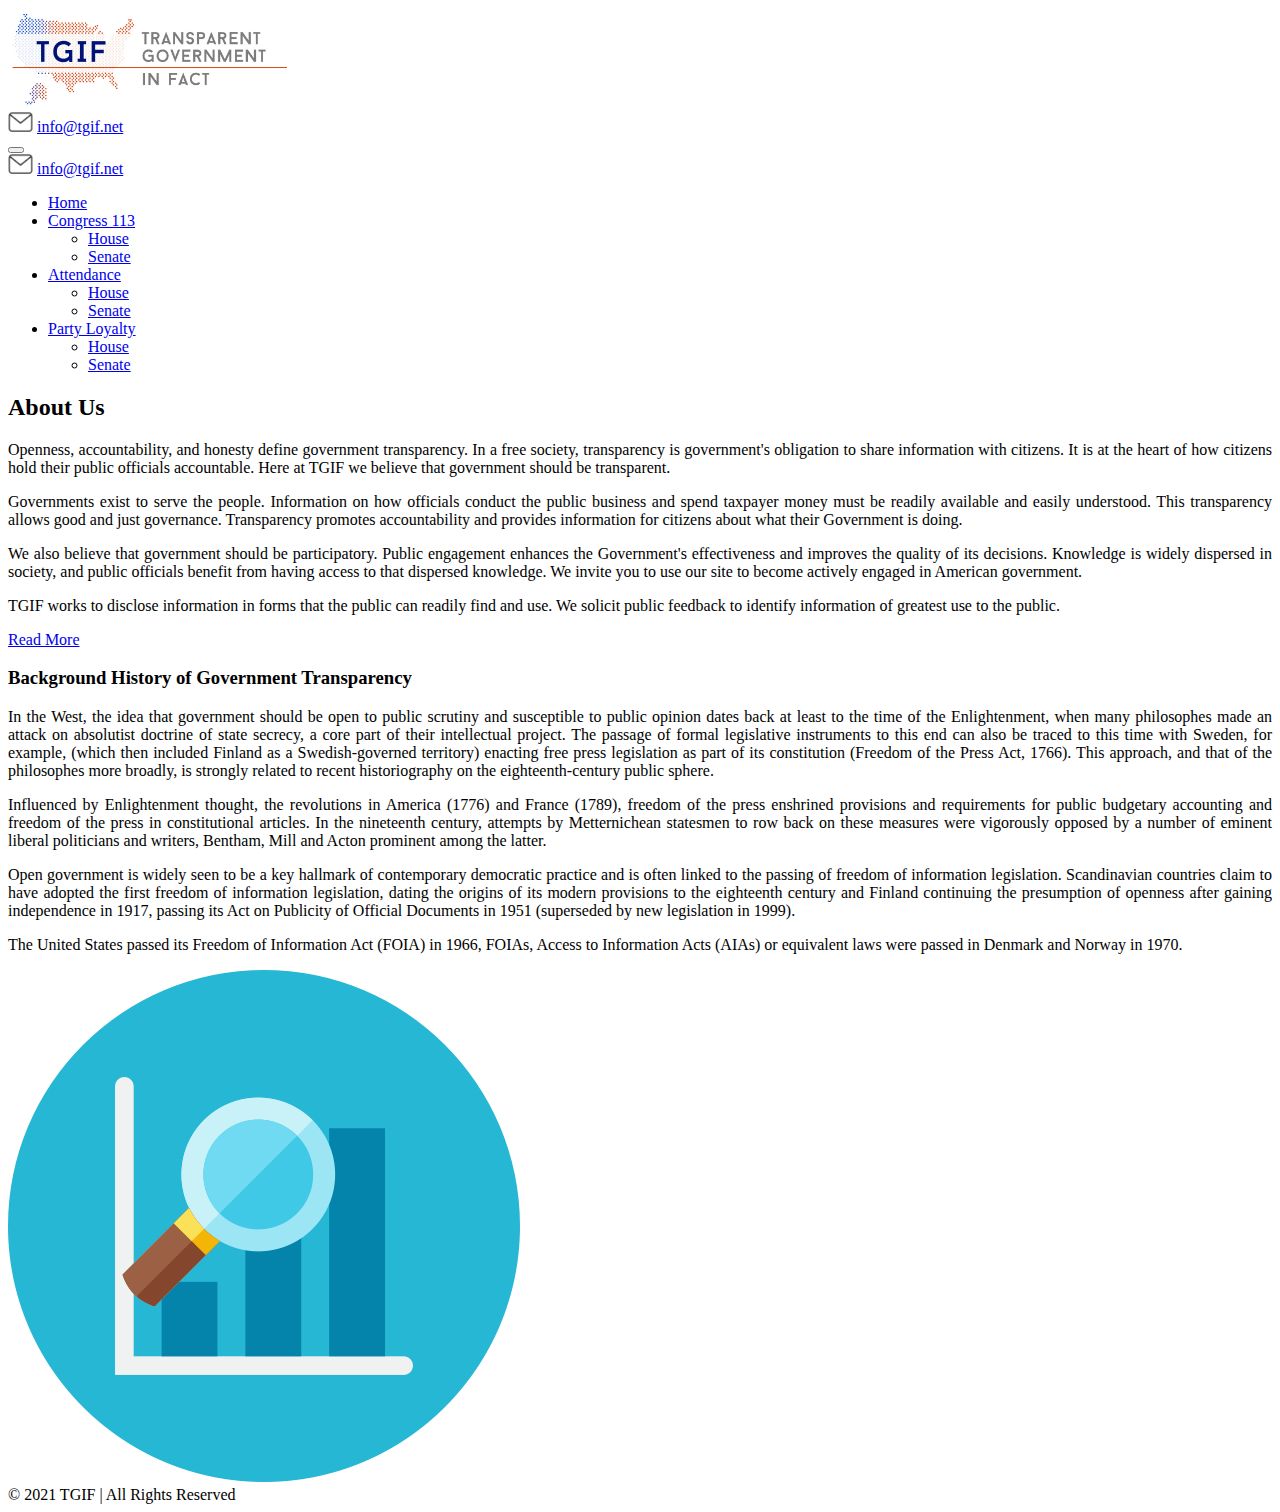
==== index.html @ 0b547671 "First commit" ====
<!DOCTYPE html>
<html lang="en">
<head>
    <meta charset="UTF-8">
    <meta http-equiv="X-UA-Compatible" content="IE=edge">
    <meta name="viewport" content="width=device-width, initial-scale=1.0">
    <link href="https://cdn.jsdelivr.net/npm/bootstrap@5.0.2/dist/css/bootstrap.min.css" rel="stylesheet" integrity="sha384-EVSTQN3/azprG1Anm3QDgpJLIm9Nao0Yz1ztcQTwFspd3yD65VohhpuuCOmLASjC" crossorigin="anonymous">
    <link rel="stylesheet" href="./styles/styles.css">
    <link rel="icon" type="image/png" href="./assets/favicon.png"/>
    <title>Transparent Government In Fact</title>
</head>
<body class="vh-100" id="body">
    <!-- <div class="loader d-flex justify-content-center align-items-center" id="preloader">
        <img src="./assets/great-seal.png" alt="">
    </div> -->
    <header>
        <div class="container-fluid">
            <div class="d-flex justify-content-center justify-content-sm-between align-items-center px-5 py-2">
                <div>
                    <img src="./assets/logo.jpg" alt="TGIF Logo" class="header-logo">
                </div>
                <div class="d-none d-sm-block">
                    <img src="./assets/envelope.png" alt="Envelope Icon" class="header-icon">
                    <a href="mailto:info@tgif.net">info@tgif.net</a>
                </div>
            </div>
        </div>
        <nav class="navbar navbar-expand-sm navbar-light bg-light px-4">
            <div class="container-fluid">
                <button class="navbar-toggler" type="button" data-bs-toggle="collapse" data-bs-target="#navbarSupportedContent"
                aria-controls="navbarSupportedContent" aria-expanded="false" aria-label="Toggle navigation">
                    <span class="navbar-toggler-icon"></span>
                </button>
                <div class="d-sm-none">
                    <img src="./assets/envelope.png" alt="Envelope Icon" class="header-icon">
                    <a href="mailto:info@tgif.net">info@tgif.net</a>
                </div>
                <div class="collapse navbar-collapse" id="navbarSupportedContent">
                    <ul class="navbar-nav me-auto mb-2 mb-lg-0">
                        <li class="nav-item">
                            <a class="nav-link active" aria-current="page" href="#">Home</a>
                        </li>
                        <li class="nav-item dropdown">
                            <a class="nav-link dropdown-toggle" href="#" id="navbarDropdown" role="button" data-bs-toggle="dropdown"
                            aria-expanded="false">
                            Congress 113
                            </a>
                            <ul class="dropdown-menu" aria-labelledby="navbarDropdown">
                                <li><a class="dropdown-item" href="./pages/house.html">House</a></li>
                                <li><a class="dropdown-item" href="./pages/senate.html">Senate</a></li>
                            </ul>
                        </li>
                        <li class="nav-item dropdown">
                            <a class="nav-link dropdown-toggle" href="#" id="navbarDropdown" role="button" data-bs-toggle="dropdown"
                            aria-expanded="false">
                            Attendance
                            </a>
                            <ul class="dropdown-menu" aria-labelledby="navbarDropdown">
                                <li><a class="dropdown-item" href="./pages/attendance-house.html">House</a></li>
                                <li><a class="dropdown-item" href="./pages/attendance-senate.html">Senate</a></li>
                            </ul>
                        </li>
                        <li class="nav-item dropdown">
                            <a class="nav-link dropdown-toggle" href="#" id="navbarDropdown" role="button" data-bs-toggle="dropdown"
                            aria-expanded="false">
                            Party Loyalty
                            </a>
                            <ul class="dropdown-menu" aria-labelledby="navbarDropdown">
                                <li><a class="dropdown-item" href="./pages/loyalty-house.html">House</a></li>
                                <li><a class="dropdown-item" href="./pages/loyalty-senate.html">Senate</a></li>
                            </ul>
                        </li>
                    </ul>
                </div>
            </div>
        </nav>
    </header>
    <main class="container pt-1 pb-5 mb-5" id="main">
        <!-- <div class="d-flex justify-content-end mb-5" id="hola">
            <img src="./assets/z-out.png" alt="" class="icon ms-2" id="less">
            <img src="./assets/z-in.png" alt="" class="icon ms-2" id="more">
            <img src="./assets/moon.png" alt="" class="icon ms-3" id="mode">
        </div> -->
        <div class="row">
            <div class="col-12 col-lg-8">
                <h2 id="foto">About Us</h2>
                <p>
                    Openness, accountability, and honesty define government transparency. In a free society, transparency is government's obligation to share information with citizens. It is at the heart of how citizens hold their public officials accountable. Here at TGIF we believe that government should be transparent.
                </p>
                <p>
                    Governments exist to serve the people. Information on how officials conduct the public business and spend taxpayer money must be readily available and easily understood. This transparency allows good and just governance. Transparency promotes accountability and provides information for citizens about what their Government is doing.
                </p>
                <p>
                    We also believe that government should be participatory. Public engagement enhances the Government's effectiveness and improves the quality of its decisions. Knowledge is widely dispersed in society, and public officials benefit from having access to that dispersed knowledge. We invite you to use our site to become actively engaged in American government.
                </p>
                <p>
                    TGIF works to disclose information in forms that the public can readily find and use. We solicit public feedback to identify information of greatest use to the public.
                </p>

                <a class="btn btn-outline-primary btn-sm" data-bs-toggle="collapse" href="#moreInfo" role="button" aria-expanded="false" aria-controls="collapseExample" id="rm-button">Read More</a>

                <div class="collapse my-5" id="moreInfo">
                    <h3>Background History of Government Transparency</h3>
                    <p>
                        In the West, the idea that government should be open to public scrutiny and susceptible to public opinion dates back at least to the time of the Enlightenment, when many philosophes made an attack on absolutist doctrine of state secrecy, a core part of their intellectual project. The passage of formal legislative instruments to this end can also be traced to this time with Sweden, for example, (which then included Finland as a Swedish-governed territory) enacting free press legislation as part of its constitution (Freedom of the Press Act, 1766). This approach, and that of the philosophes more broadly, is strongly related to recent historiography on the eighteenth-century public sphere.
                    </p>
                    <p>
                        Influenced by Enlightenment thought, the revolutions in America (1776) and France (1789), freedom of the press enshrined provisions and requirements for public budgetary accounting and freedom of the press in constitutional articles. In the nineteenth century, attempts by Metternichean statesmen to row back on these measures were vigorously opposed by a number of eminent liberal politicians and writers, Bentham, Mill and Acton prominent among the latter.
                    </p>
                    <p>
                        Open government is widely seen to be a key hallmark of contemporary democratic practice and is often linked to the passing of freedom of information legislation. Scandinavian countries claim to have adopted the first freedom of information legislation, dating the origins of its modern provisions to the eighteenth century and Finland continuing the presumption of openness after gaining independence in 1917, passing its Act on Publicity of Official Documents in 1951 (superseded by new legislation in 1999).
                    </p>

                    <p>
                        The United States passed its Freedom of Information Act (FOIA) in 1966, FOIAs, Access to Information Acts (AIAs) or equivalent laws were passed in Denmark and Norway in 1970.
                    </p>
                </div>
            </div>
            <div class="d-none d-lg-block col-4 pt-5">
                <img src="./assets/lupa.png" alt="" class="img-fluid ps-5">
            </div>
    </main>
    <footer class="container-fluid bg-dark d-flex justify-content-center py-3">
        <span class="text-white">&copy; 2021 TGIF | All Rights Reserved</span>
    </footer>
    <script src="https://cdn.jsdelivr.net/npm/bootstrap@5.0.2/dist/js/bootstrap.bundle.min.js" integrity="sha384-MrcW6ZMFYlzcLA8Nl+NtUVF0sA7MsXsP1UyJoMp4YLEuNSfAP+JcXn/tWtIaxVXM" crossorigin="anonymous"></script>
    <script src="./js/main.js"></script>
</body>
</html>
---- styles/styles.css ----
.header-logo{
    height: 100px;
}
.header-icon{
    width: 25px;
}
.first{
    width: 30%;
}
th{
    width: calc(70%/4);
}
p{
    text-align: justify;
}

.icon{
    width: 40px;
    cursor: pointer;
}

.red{
    background-color: red;
}
th{
    position: sticky;
    top: 0;
}

.loader{
    width: 100vw;
    height: 100vh;
    background-color: white;
    position: fixed;
    z-index: 100;
}

#preloader img{
    width: 20vw;
    /* transform: matrix(); */
}
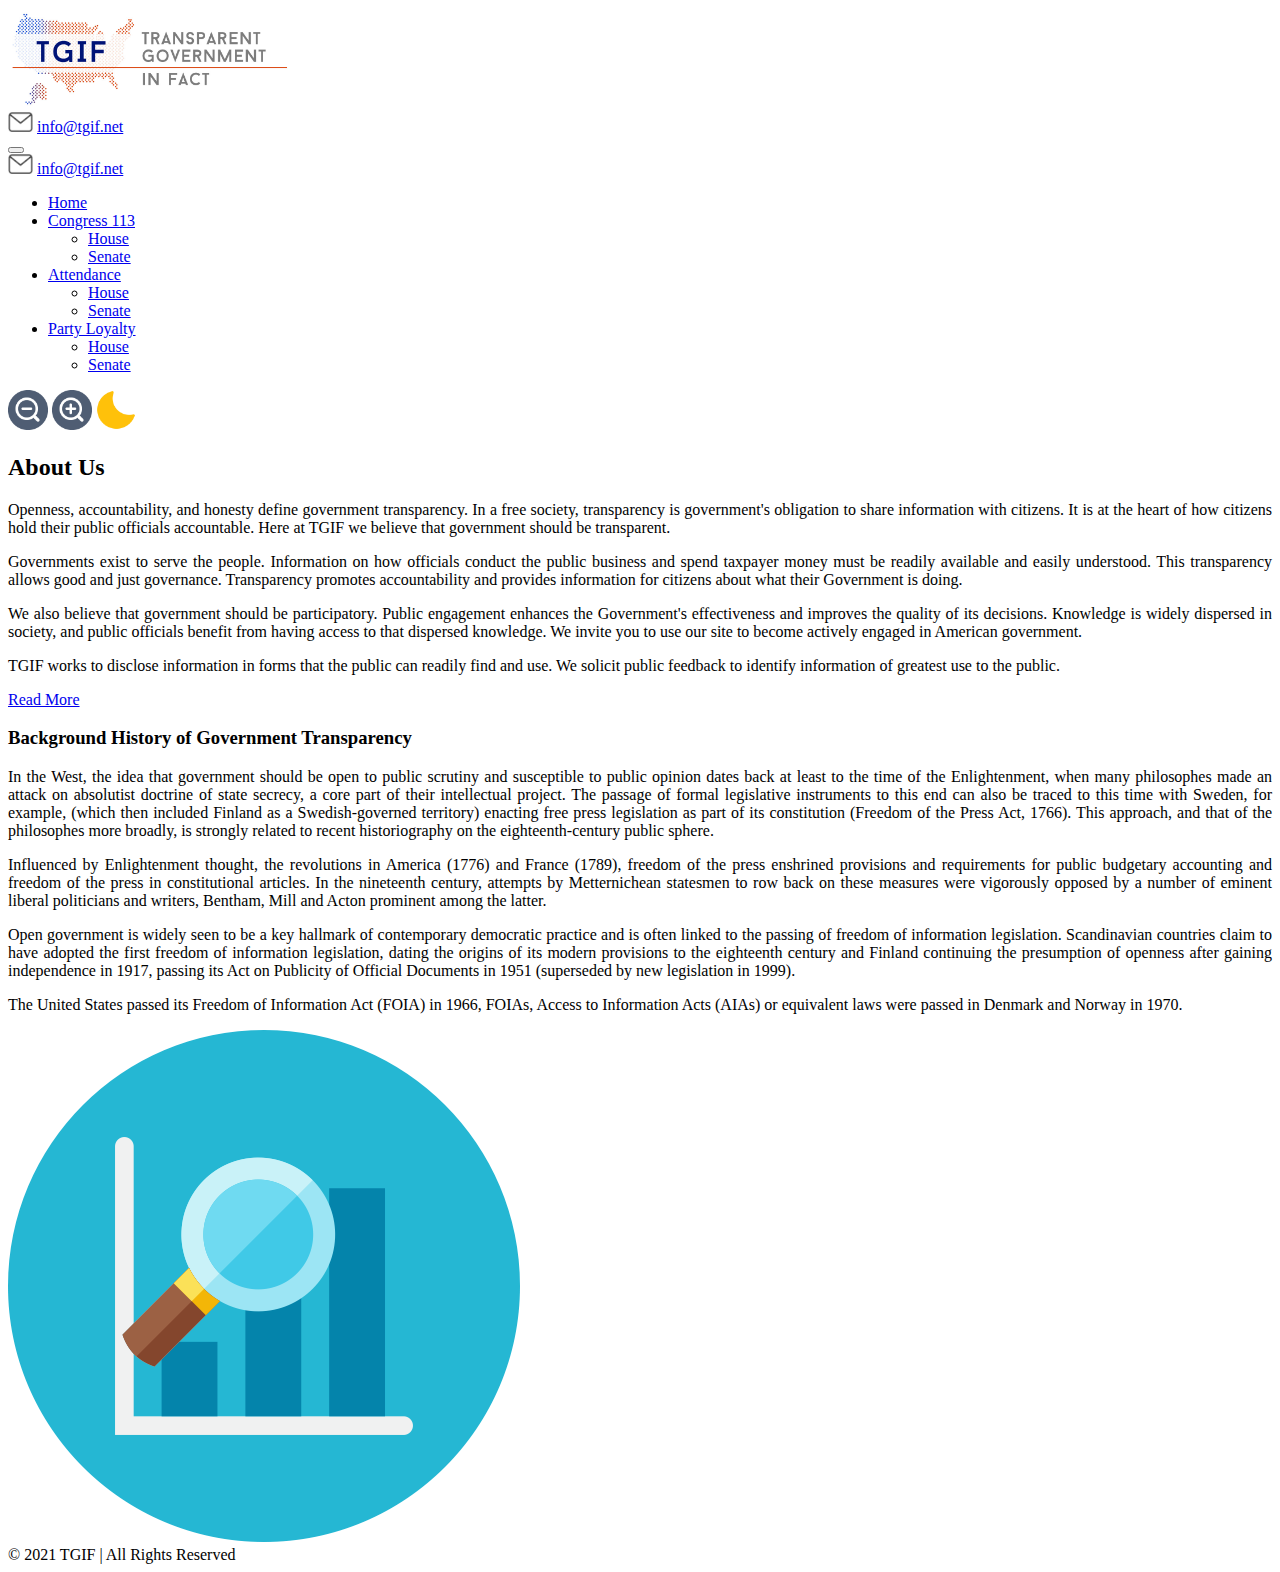
==== commit e9587447: "pequeños ajustes" ====
--- a/index.html
+++ b/index.html
@@ -10,9 +10,6 @@
     <title>Transparent Government In Fact</title>
 </head>
 <body class="vh-100" id="body">
-    <!-- <div class="loader d-flex justify-content-center align-items-center" id="preloader">
-        <img src="./assets/great-seal.png" alt="">
-    </div> -->
     <header>
         <div class="container-fluid">
             <div class="d-flex justify-content-center justify-content-sm-between align-items-center px-5 py-2">
@@ -76,11 +73,11 @@
         </nav>
     </header>
     <main class="container pt-1 pb-5 mb-5" id="main">
-        <!-- <div class="d-flex justify-content-end mb-5" id="hola">
+        <div class="d-flex justify-content-end mb-5" id="hola">
             <img src="./assets/z-out.png" alt="" class="icon ms-2" id="less">
             <img src="./assets/z-in.png" alt="" class="icon ms-2" id="more">
             <img src="./assets/moon.png" alt="" class="icon ms-3" id="mode">
-        </div> -->
+        </div>
         <div class="row">
             <div class="col-12 col-lg-8">
                 <h2 id="foto">About Us</h2>
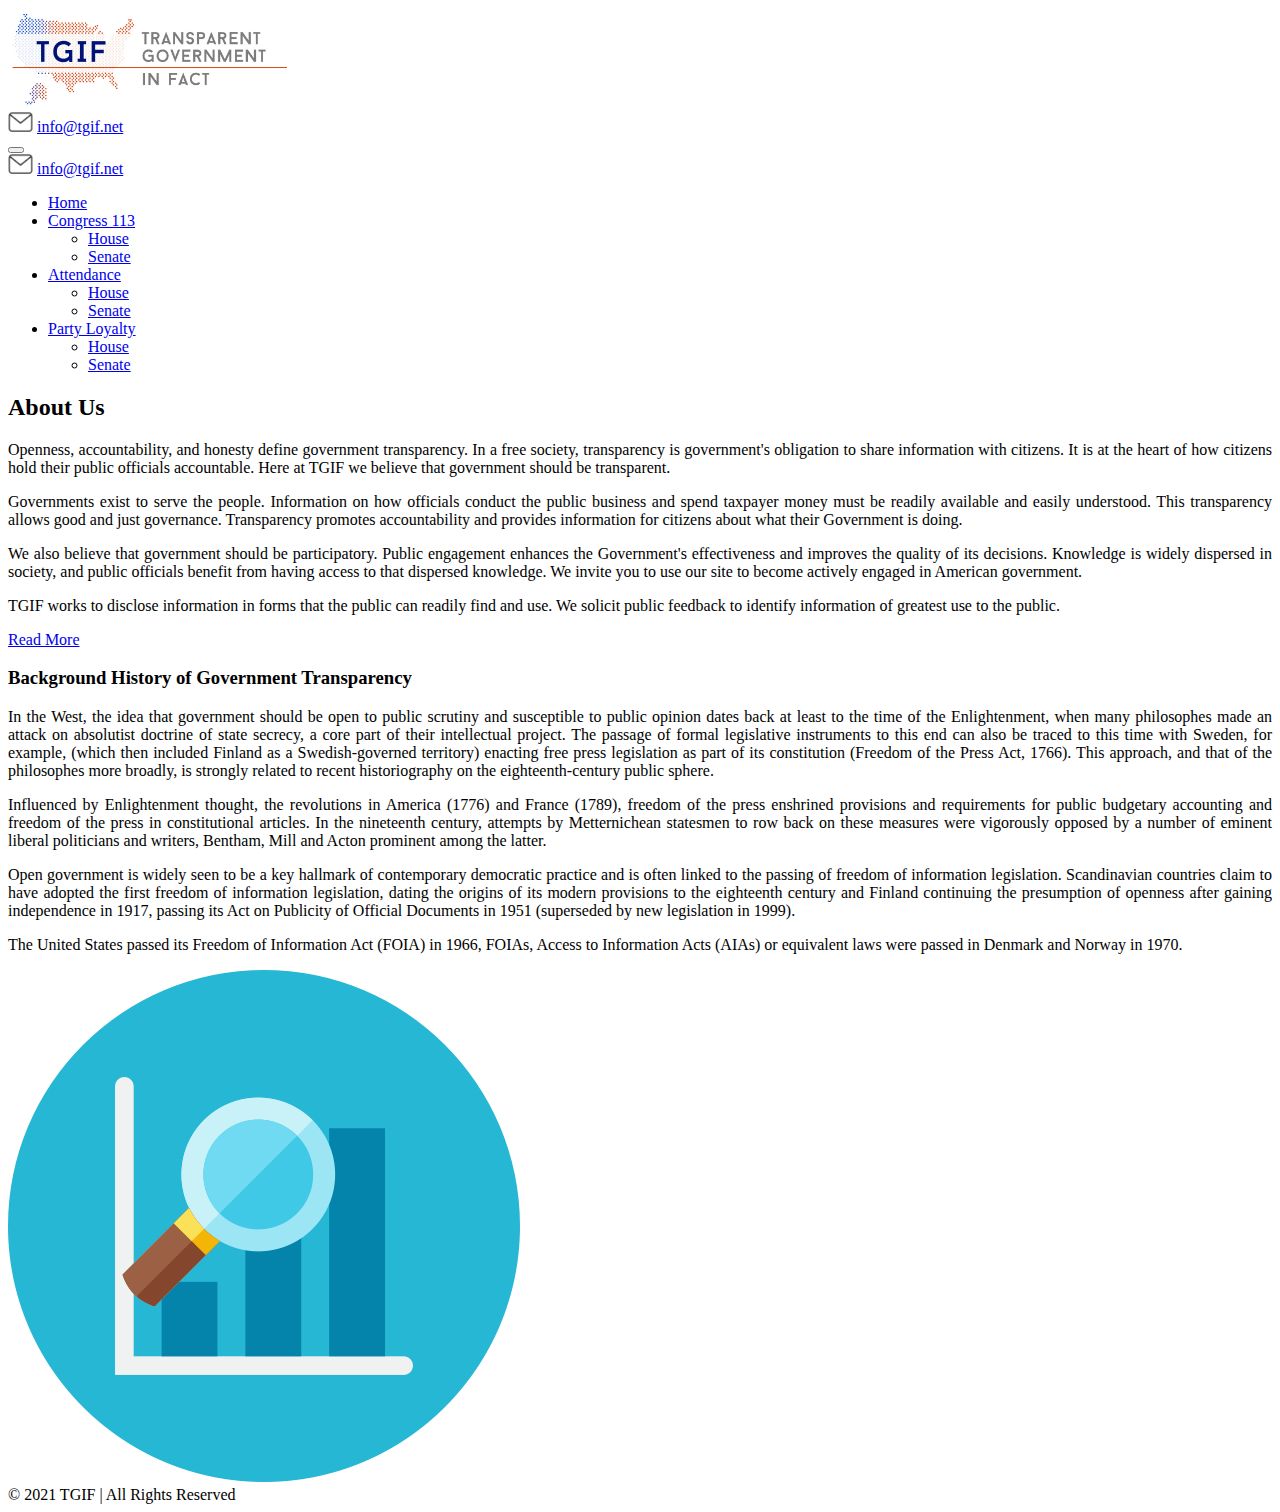
==== commit 78b6cd1a: "ajustes" ====
--- a/index.html
+++ b/index.html
@@ -73,11 +73,11 @@
         </nav>
     </header>
     <main class="container pt-1 pb-5 mb-5" id="main">
-        <div class="d-flex justify-content-end mb-5" id="hola">
+        <!-- <div class="d-flex justify-content-end mb-5" id="hola">
             <img src="./assets/z-out.png" alt="" class="icon ms-2" id="less">
             <img src="./assets/z-in.png" alt="" class="icon ms-2" id="more">
             <img src="./assets/moon.png" alt="" class="icon ms-3" id="mode">
-        </div>
+        </div> -->
         <div class="row">
             <div class="col-12 col-lg-8">
                 <h2 id="foto">About Us</h2>
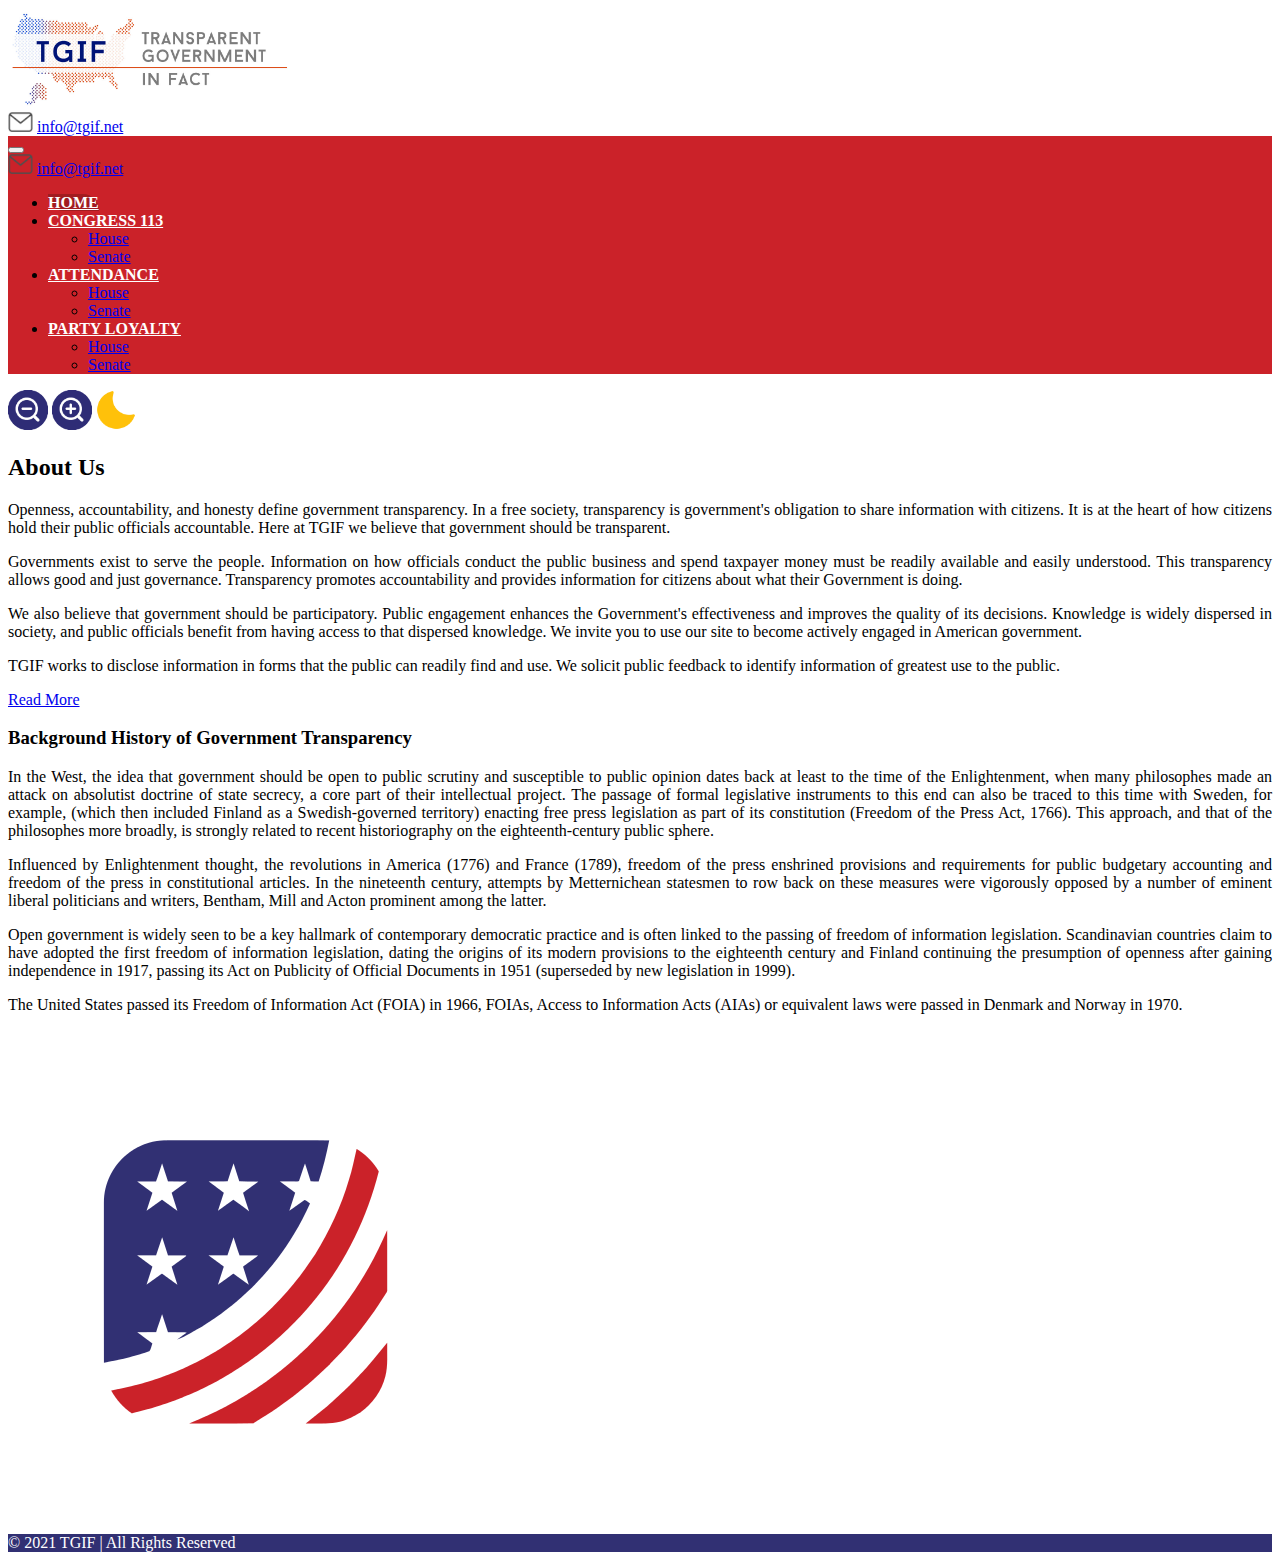
==== commit 339fc45e: "version 2.0" ====
--- a/index.html
+++ b/index.html
@@ -9,7 +9,7 @@
     <link rel="icon" type="image/png" href="./assets/favicon.png"/>
     <title>Transparent Government In Fact</title>
 </head>
-<body class="vh-100" id="body">
+<body class="min-vh-100 d-flex flex-column" id="body">
     <header>
         <div class="container-fluid">
             <div class="d-flex justify-content-center justify-content-sm-between align-items-center px-5 py-2">
@@ -18,11 +18,11 @@
                 </div>
                 <div class="d-none d-sm-block">
                     <img src="./assets/envelope.png" alt="Envelope Icon" class="header-icon">
-                    <a href="mailto:info@tgif.net">info@tgif.net</a>
+                    <a href="mailto:info@tgif.net" class="fs-6">info@tgif.net</a>
                 </div>
             </div>
         </div>
-        <nav class="navbar navbar-expand-sm navbar-light bg-light px-4">
+        <nav class="navbar navbar-expand-lg navbar-dark px-4">
             <div class="container-fluid">
                 <button class="navbar-toggler" type="button" data-bs-toggle="collapse" data-bs-target="#navbarSupportedContent"
                 aria-controls="navbarSupportedContent" aria-expanded="false" aria-label="Toggle navigation">
@@ -30,41 +30,41 @@
                 </button>
                 <div class="d-sm-none">
                     <img src="./assets/envelope.png" alt="Envelope Icon" class="header-icon">
-                    <a href="mailto:info@tgif.net">info@tgif.net</a>
+                    <a href="mailto:info@tgif.net" class="fs-6">info@tgif.net</a>
                 </div>
                 <div class="collapse navbar-collapse" id="navbarSupportedContent">
                     <ul class="navbar-nav me-auto mb-2 mb-lg-0">
                         <li class="nav-item">
-                            <a class="nav-link active" aria-current="page" href="#">Home</a>
+                            <a class="fs-6 nav-link active" aria-current="page" href="#">Home</a>
                         </li>
                         <li class="nav-item dropdown">
-                            <a class="nav-link dropdown-toggle" href="#" id="navbarDropdown" role="button" data-bs-toggle="dropdown"
+                            <a class="fs-6 nav-link dropdown-toggle" href="#" id="navbarDropdown" role="button" data-bs-toggle="dropdown"
                             aria-expanded="false">
                             Congress 113
                             </a>
                             <ul class="dropdown-menu" aria-labelledby="navbarDropdown">
-                                <li><a class="dropdown-item" href="./pages/house.html">House</a></li>
-                                <li><a class="dropdown-item" href="./pages/senate.html">Senate</a></li>
+                                <li><a class="fs-6 dropdown-item" href="./pages/house.html">House</a></li>
+                                <li><a class="fs-6 dropdown-item" href="./pages/senate.html">Senate</a></li>
                             </ul>
                         </li>
                         <li class="nav-item dropdown">
-                            <a class="nav-link dropdown-toggle" href="#" id="navbarDropdown" role="button" data-bs-toggle="dropdown"
+                            <a class="fs-6 nav-link dropdown-toggle" href="#" id="navbarDropdown" role="button" data-bs-toggle="dropdown"
                             aria-expanded="false">
                             Attendance
                             </a>
                             <ul class="dropdown-menu" aria-labelledby="navbarDropdown">
-                                <li><a class="dropdown-item" href="./pages/attendance-house.html">House</a></li>
-                                <li><a class="dropdown-item" href="./pages/attendance-senate.html">Senate</a></li>
+                                <li><a class="fs-6 dropdown-item" href="./pages/attendance-house.html">House</a></li>
+                                <li><a class="fs-6 dropdown-item" href="./pages/attendance-senate.html">Senate</a></li>
                             </ul>
                         </li>
                         <li class="nav-item dropdown">
-                            <a class="nav-link dropdown-toggle" href="#" id="navbarDropdown" role="button" data-bs-toggle="dropdown"
+                            <a class="fs-6 nav-link dropdown-toggle" href="#" id="navbarDropdown" role="button" data-bs-toggle="dropdown"
                             aria-expanded="false">
                             Party Loyalty
                             </a>
                             <ul class="dropdown-menu" aria-labelledby="navbarDropdown">
-                                <li><a class="dropdown-item" href="./pages/loyalty-house.html">House</a></li>
-                                <li><a class="dropdown-item" href="./pages/loyalty-senate.html">Senate</a></li>
+                                <li><a class="fs-6 dropdown-item" href="./pages/loyalty-house.html">House</a></li>
+                                <li><a class="fs-6 dropdown-item" href="./pages/loyalty-senate.html">Senate</a></li>
                             </ul>
                         </li>
                     </ul>
@@ -72,52 +72,52 @@
             </div>
         </nav>
     </header>
-    <main class="container pt-1 pb-5 mb-5" id="main">
-        <!-- <div class="d-flex justify-content-end mb-5" id="hola">
-            <img src="./assets/z-out.png" alt="" class="icon ms-2" id="less">
-            <img src="./assets/z-in.png" alt="" class="icon ms-2" id="more">
-            <img src="./assets/moon.png" alt="" class="icon ms-3" id="mode">
-        </div> -->
+    <main class="container pt-1 pb-5 mb-5 flex-grow-1" id="main">
+        <div class="d-flex justify-content-center mt-2 mb-4">
+            <img src="./assets/z-out.png" alt="Zoom Out Icon" class="icon ms-2" id="less">
+            <img src="./assets/z-in.png" alt="Zoom In Icon" class="icon ms-2" id="more">
+            <img src="./assets/moon.png" alt="Dark-Light Mode Icon" class="icon ms-3" id="mode">
+        </div>
         <div class="row">
             <div class="col-12 col-lg-8">
-                <h2 id="foto">About Us</h2>
-                <p>
+                <h2>About Us</h2>
+                <p class="fs-6">
                     Openness, accountability, and honesty define government transparency. In a free society, transparency is government's obligation to share information with citizens. It is at the heart of how citizens hold their public officials accountable. Here at TGIF we believe that government should be transparent.
                 </p>
-                <p>
+                <p class="fs-6">
                     Governments exist to serve the people. Information on how officials conduct the public business and spend taxpayer money must be readily available and easily understood. This transparency allows good and just governance. Transparency promotes accountability and provides information for citizens about what their Government is doing.
                 </p>
-                <p>
+                <p class="fs-6">
                     We also believe that government should be participatory. Public engagement enhances the Government's effectiveness and improves the quality of its decisions. Knowledge is widely dispersed in society, and public officials benefit from having access to that dispersed knowledge. We invite you to use our site to become actively engaged in American government.
                 </p>
-                <p>
+                <p class="fs-6">
                     TGIF works to disclose information in forms that the public can readily find and use. We solicit public feedback to identify information of greatest use to the public.
                 </p>
 
-                <a class="btn btn-outline-primary btn-sm" data-bs-toggle="collapse" href="#moreInfo" role="button" aria-expanded="false" aria-controls="collapseExample" id="rm-button">Read More</a>
+                <a class="btn btn-outline-danger btn-sm fs-6" data-bs-toggle="collapse" href="#moreInfo" role="button" aria-expanded="false" aria-controls="collapseExample" id="rm-button">Read More</a>
 
                 <div class="collapse my-5" id="moreInfo">
                     <h3>Background History of Government Transparency</h3>
-                    <p>
+                    <p class="fs-6">
                         In the West, the idea that government should be open to public scrutiny and susceptible to public opinion dates back at least to the time of the Enlightenment, when many philosophes made an attack on absolutist doctrine of state secrecy, a core part of their intellectual project. The passage of formal legislative instruments to this end can also be traced to this time with Sweden, for example, (which then included Finland as a Swedish-governed territory) enacting free press legislation as part of its constitution (Freedom of the Press Act, 1766). This approach, and that of the philosophes more broadly, is strongly related to recent historiography on the eighteenth-century public sphere.
                     </p>
-                    <p>
+                    <p class="fs-6">
                         Influenced by Enlightenment thought, the revolutions in America (1776) and France (1789), freedom of the press enshrined provisions and requirements for public budgetary accounting and freedom of the press in constitutional articles. In the nineteenth century, attempts by Metternichean statesmen to row back on these measures were vigorously opposed by a number of eminent liberal politicians and writers, Bentham, Mill and Acton prominent among the latter.
                     </p>
-                    <p>
+                    <p class="fs-6">
                         Open government is widely seen to be a key hallmark of contemporary democratic practice and is often linked to the passing of freedom of information legislation. Scandinavian countries claim to have adopted the first freedom of information legislation, dating the origins of its modern provisions to the eighteenth century and Finland continuing the presumption of openness after gaining independence in 1917, passing its Act on Publicity of Official Documents in 1951 (superseded by new legislation in 1999).
                     </p>
 
-                    <p>
+                    <p class="fs-6">
                         The United States passed its Freedom of Information Act (FOIA) in 1966, FOIAs, Access to Information Acts (AIAs) or equivalent laws were passed in Denmark and Norway in 1970.
                     </p>
                 </div>
             </div>
             <div class="d-none d-lg-block col-4 pt-5">
-                <img src="./assets/lupa.png" alt="" class="img-fluid ps-5">
+                <img src="./assets/flag.png" alt="" class="img-fluid ps-5">
             </div>
     </main>
-    <footer class="container-fluid bg-dark d-flex justify-content-center py-3">
+    <footer class="container-fluid d-flex justify-content-center py-3">
         <span class="text-white">&copy; 2021 TGIF | All Rights Reserved</span>
     </footer>
     <script src="https://cdn.jsdelivr.net/npm/bootstrap@5.0.2/dist/js/bootstrap.bundle.min.js" integrity="sha384-MrcW6ZMFYlzcLA8Nl+NtUVF0sA7MsXsP1UyJoMp4YLEuNSfAP+JcXn/tWtIaxVXM" crossorigin="anonymous"></script>
--- a/styles/styles.css
+++ b/styles/styles.css
@@ -9,6 +9,8 @@
 }
 th{
     width: calc(70%/4);
+    position: sticky;
+    top: 0;
 }
 p{
     text-align: justify;
@@ -21,10 +23,6 @@
 
 .red{
     background-color: red;
-}
-th{
-    position: sticky;
-    top: 0;
 }
 
 .loader{
@@ -38,4 +36,251 @@
 #preloader img{
     width: 20vw;
     /* transform: matrix(); */
+}
+
+.nav-link{
+    color: white !important;
+    font-weight: bold;
+    text-transform: uppercase;
+}
+
+.active{
+    /* box-shadow: 2px 2px 1px black; */
+    background-color: #a11c20;
+    border-radius: 0 1rem 0 1rem;
+}
+
+.errImg{
+    width: 20%;
+}
+
+span{
+    color: white;
+}
+
+footer{
+    background-color: #313073;
+}
+
+.navbar{
+    background-color: #cb2229;
+}
+
+#floatingBarsG{
+	position:absolute;
+  top:80vh;
+  left:50%;
+  transform:translate(-50%, -50%);  
+	width:60px;
+	height:75px;
+	margin:auto;
+}
+
+.blockG{
+	position:absolute;
+	background-color:rgb(255,255,255);
+	width:10px;
+	height:23px;
+	border-radius:8px 8px 0 0;
+		-o-border-radius:8px 8px 0 0;
+		-ms-border-radius:8px 8px 0 0;
+		-webkit-border-radius:8px 8px 0 0;
+		-moz-border-radius:8px 8px 0 0;
+	transform:scale(0.4);
+		-o-transform:scale(0.4);
+		-ms-transform:scale(0.4);
+		-webkit-transform:scale(0.4);
+		-moz-transform:scale(0.4);
+	animation-name:fadeG;
+		-o-animation-name:fadeG;
+		-ms-animation-name:fadeG;
+		-webkit-animation-name:fadeG;
+		-moz-animation-name:fadeG;
+	animation-duration:0.832s;
+		-o-animation-duration:0.832s;
+		-ms-animation-duration:0.832s;
+		-webkit-animation-duration:0.832s;
+		-moz-animation-duration:0.832s;
+	animation-iteration-count:infinite;
+		-o-animation-iteration-count:infinite;
+		-ms-animation-iteration-count:infinite;
+		-webkit-animation-iteration-count:infinite;
+		-moz-animation-iteration-count:infinite;
+	animation-direction:normal;
+		-o-animation-direction:normal;
+		-ms-animation-direction:normal;
+		-webkit-animation-direction:normal;
+		-moz-animation-direction:normal;
+}
+
+#rotateG_01{
+	left:0;
+	top:27px;
+	animation-delay:0.3095s;
+		-o-animation-delay:0.3095s;
+		-ms-animation-delay:0.3095s;
+		-webkit-animation-delay:0.3095s;
+		-moz-animation-delay:0.3095s;
+	transform:rotate(-90deg);
+		-o-transform:rotate(-90deg);
+		-ms-transform:rotate(-90deg);
+		-webkit-transform:rotate(-90deg);
+		-moz-transform:rotate(-90deg);
+}
+
+#rotateG_02{
+	left:8px;
+	top:10px;
+	animation-delay:0.416s;
+		-o-animation-delay:0.416s;
+		-ms-animation-delay:0.416s;
+		-webkit-animation-delay:0.416s;
+		-moz-animation-delay:0.416s;
+	transform:rotate(-45deg);
+		-o-transform:rotate(-45deg);
+		-ms-transform:rotate(-45deg);
+		-webkit-transform:rotate(-45deg);
+		-moz-transform:rotate(-45deg);
+}
+
+#rotateG_03{
+	left:25px;
+	top:3px;
+	animation-delay:0.5225s;
+		-o-animation-delay:0.5225s;
+		-ms-animation-delay:0.5225s;
+		-webkit-animation-delay:0.5225s;
+		-moz-animation-delay:0.5225s;
+	transform:rotate(0deg);
+		-o-transform:rotate(0deg);
+		-ms-transform:rotate(0deg);
+		-webkit-transform:rotate(0deg);
+		-moz-transform:rotate(0deg);
+}
+
+#rotateG_04{
+	right:8px;
+	top:10px;
+	animation-delay:0.619s;
+		-o-animation-delay:0.619s;
+		-ms-animation-delay:0.619s;
+		-webkit-animation-delay:0.619s;
+		-moz-animation-delay:0.619s;
+	transform:rotate(45deg);
+		-o-transform:rotate(45deg);
+		-ms-transform:rotate(45deg);
+		-webkit-transform:rotate(45deg);
+		-moz-transform:rotate(45deg);
+}
+
+#rotateG_05{
+	right:0;
+	top:27px;
+	animation-delay:0.7255s;
+		-o-animation-delay:0.7255s;
+		-ms-animation-delay:0.7255s;
+		-webkit-animation-delay:0.7255s;
+		-moz-animation-delay:0.7255s;
+	transform:rotate(90deg);
+		-o-transform:rotate(90deg);
+		-ms-transform:rotate(90deg);
+		-webkit-transform:rotate(90deg);
+		-moz-transform:rotate(90deg);
+}
+
+#rotateG_06{
+	right:8px;
+	bottom:7px;
+	animation-delay:0.832s;
+		-o-animation-delay:0.832s;
+		-ms-animation-delay:0.832s;
+		-webkit-animation-delay:0.832s;
+		-moz-animation-delay:0.832s;
+	transform:rotate(135deg);
+		-o-transform:rotate(135deg);
+		-ms-transform:rotate(135deg);
+		-webkit-transform:rotate(135deg);
+		-moz-transform:rotate(135deg);
+}
+
+#rotateG_07{
+	bottom:0;
+	left:25px;
+	animation-delay:0.9385s;
+		-o-animation-delay:0.9385s;
+		-ms-animation-delay:0.9385s;
+		-webkit-animation-delay:0.9385s;
+		-moz-animation-delay:0.9385s;
+	transform:rotate(180deg);
+		-o-transform:rotate(180deg);
+		-ms-transform:rotate(180deg);
+		-webkit-transform:rotate(180deg);
+		-moz-transform:rotate(180deg);
+}
+
+#rotateG_08{
+	left:8px;
+	bottom:7px;
+	animation-delay:1.035s;
+		-o-animation-delay:1.035s;
+		-ms-animation-delay:1.035s;
+		-webkit-animation-delay:1.035s;
+		-moz-animation-delay:1.035s;
+	transform:rotate(-135deg);
+		-o-transform:rotate(-135deg);
+		-ms-transform:rotate(-135deg);
+		-webkit-transform:rotate(-135deg);
+		-moz-transform:rotate(-135deg);
+}
+
+
+
+@keyframes fadeG{
+	0%{
+		background-color:rgb(0,0,0);
+	}
+
+	100%{
+		background-color:rgb(255,255,255);
+	}
+}
+
+@-o-keyframes fadeG{
+	0%{
+		background-color:rgb(0,0,0);
+	}
+
+	100%{
+		background-color:rgb(255,255,255);
+	}
+}
+
+@-ms-keyframes fadeG{
+	0%{
+		background-color:rgb(0,0,0);
+	}
+
+	100%{
+		background-color:rgb(255,255,255);
+	}
+}
+
+@-webkit-keyframes fadeG{
+	0%{
+		background-color:rgb(0,0,0);
+	}
+
+	100%{
+		background-color:rgb(255,255,255);
+	}
+}
+
+@-moz-keyframes fadeG{
+	0%{
+		background-color:rgb(0,0,0);
+	}
+
+	100%{
+		background-color:rgb(255,255,255);
+	}
 }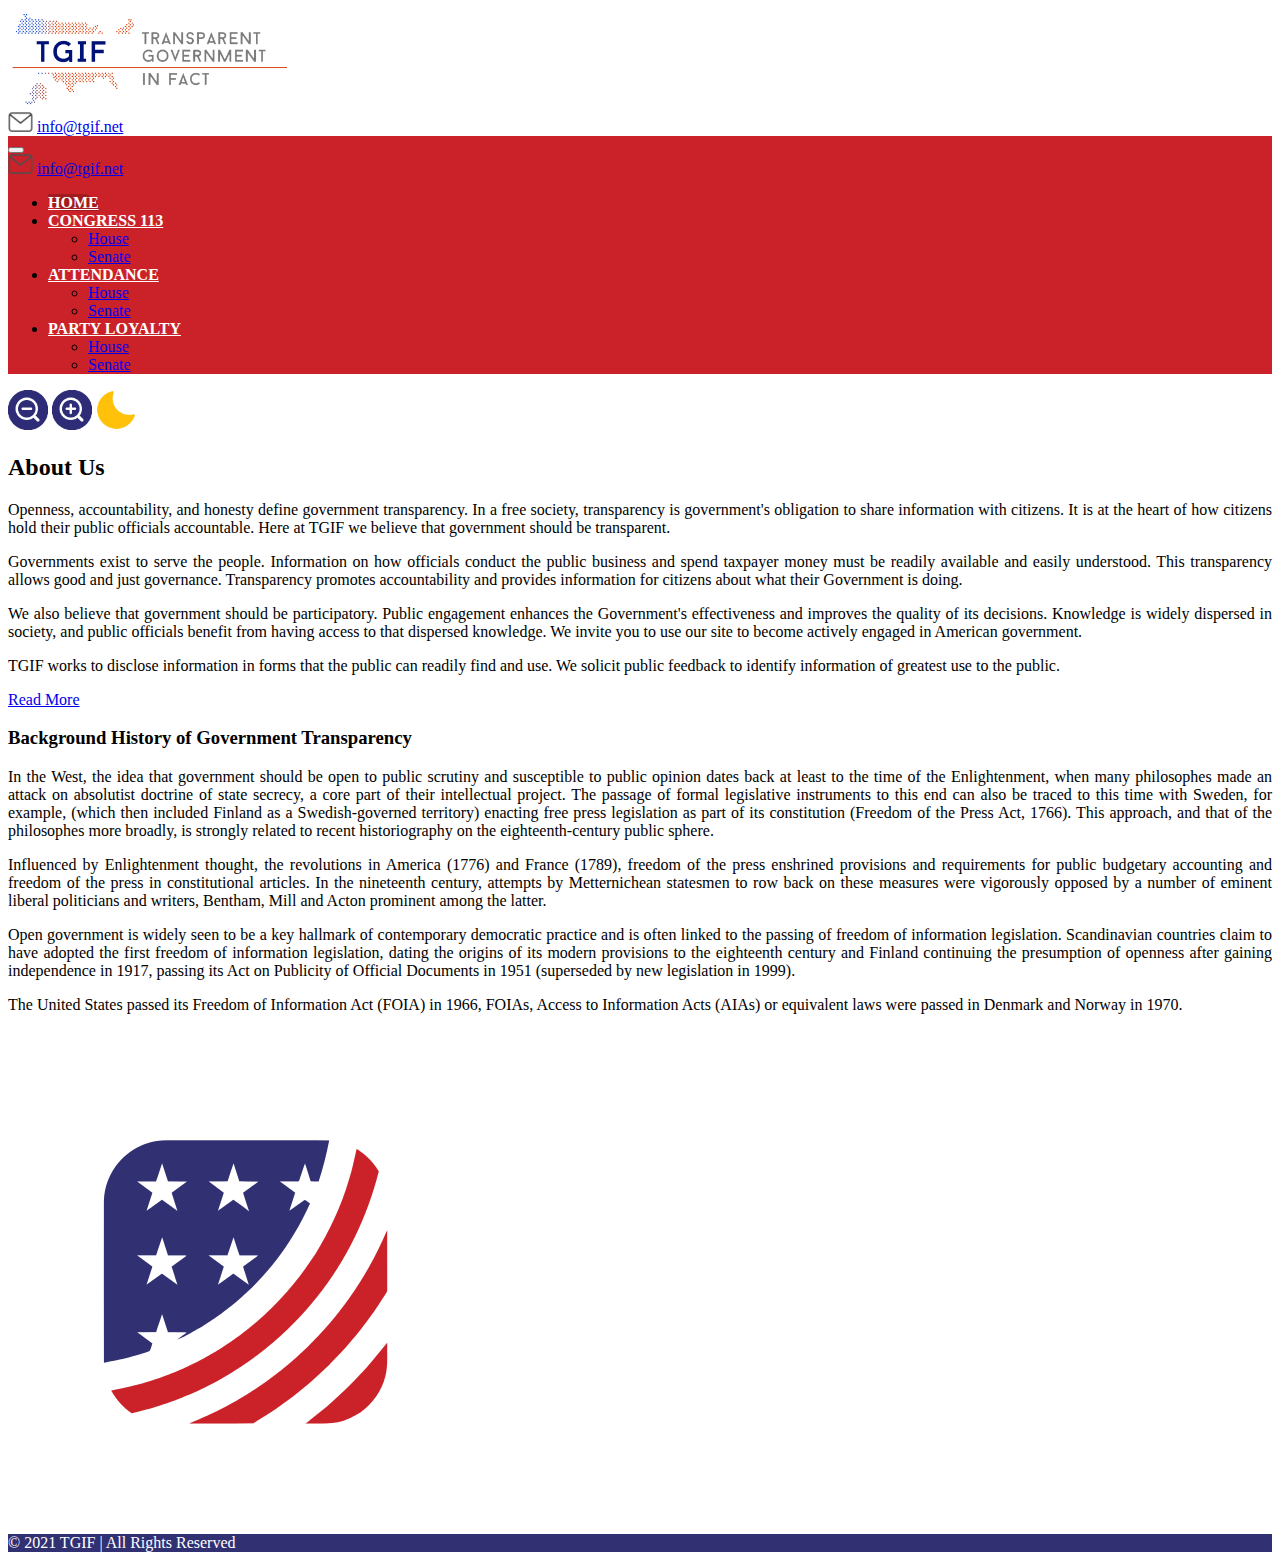
==== commit 254315ef: "version 1.0" ====
--- a/index.html
+++ b/index.html
@@ -14,7 +14,7 @@
         <div class="container-fluid">
             <div class="d-flex justify-content-center justify-content-sm-between align-items-center px-5 py-2">
                 <div>
-                    <img src="./assets/logo.jpg" alt="TGIF Logo" class="header-logo">
+                    <img src="./assets/logo.png" alt="TGIF Logo" class="header-logo">
                 </div>
                 <div class="d-none d-sm-block">
                     <img src="./assets/envelope.png" alt="Envelope Icon" class="header-icon">
@@ -78,7 +78,7 @@
             <img src="./assets/z-in.png" alt="Zoom In Icon" class="icon ms-2" id="more">
             <img src="./assets/moon.png" alt="Dark-Light Mode Icon" class="icon ms-3" id="mode">
         </div>
-        <div class="row">
+        <div class="row" id="prueba">
             <div class="col-12 col-lg-8">
                 <h2>About Us</h2>
                 <p class="fs-6">
--- a/styles/styles.css
+++ b/styles/styles.css
@@ -21,21 +21,16 @@
     cursor: pointer;
 }
 
-.red{
-    background-color: red;
-}
-
 .loader{
     width: 100vw;
     height: 100vh;
-    background-color: white;
+    background-color: #444;
     position: fixed;
     z-index: 100;
 }
 
 #preloader img{
     width: 20vw;
-    /* transform: matrix(); */
 }
 
 .nav-link{
@@ -45,7 +40,6 @@
 }
 
 .active{
-    /* box-shadow: 2px 2px 1px black; */
     background-color: #a11c20;
     border-radius: 0 1rem 0 1rem;
 }
@@ -233,8 +227,6 @@
 		-moz-transform:rotate(-135deg);
 }
 
-
-
 @keyframes fadeG{
 	0%{
 		background-color:rgb(0,0,0);
